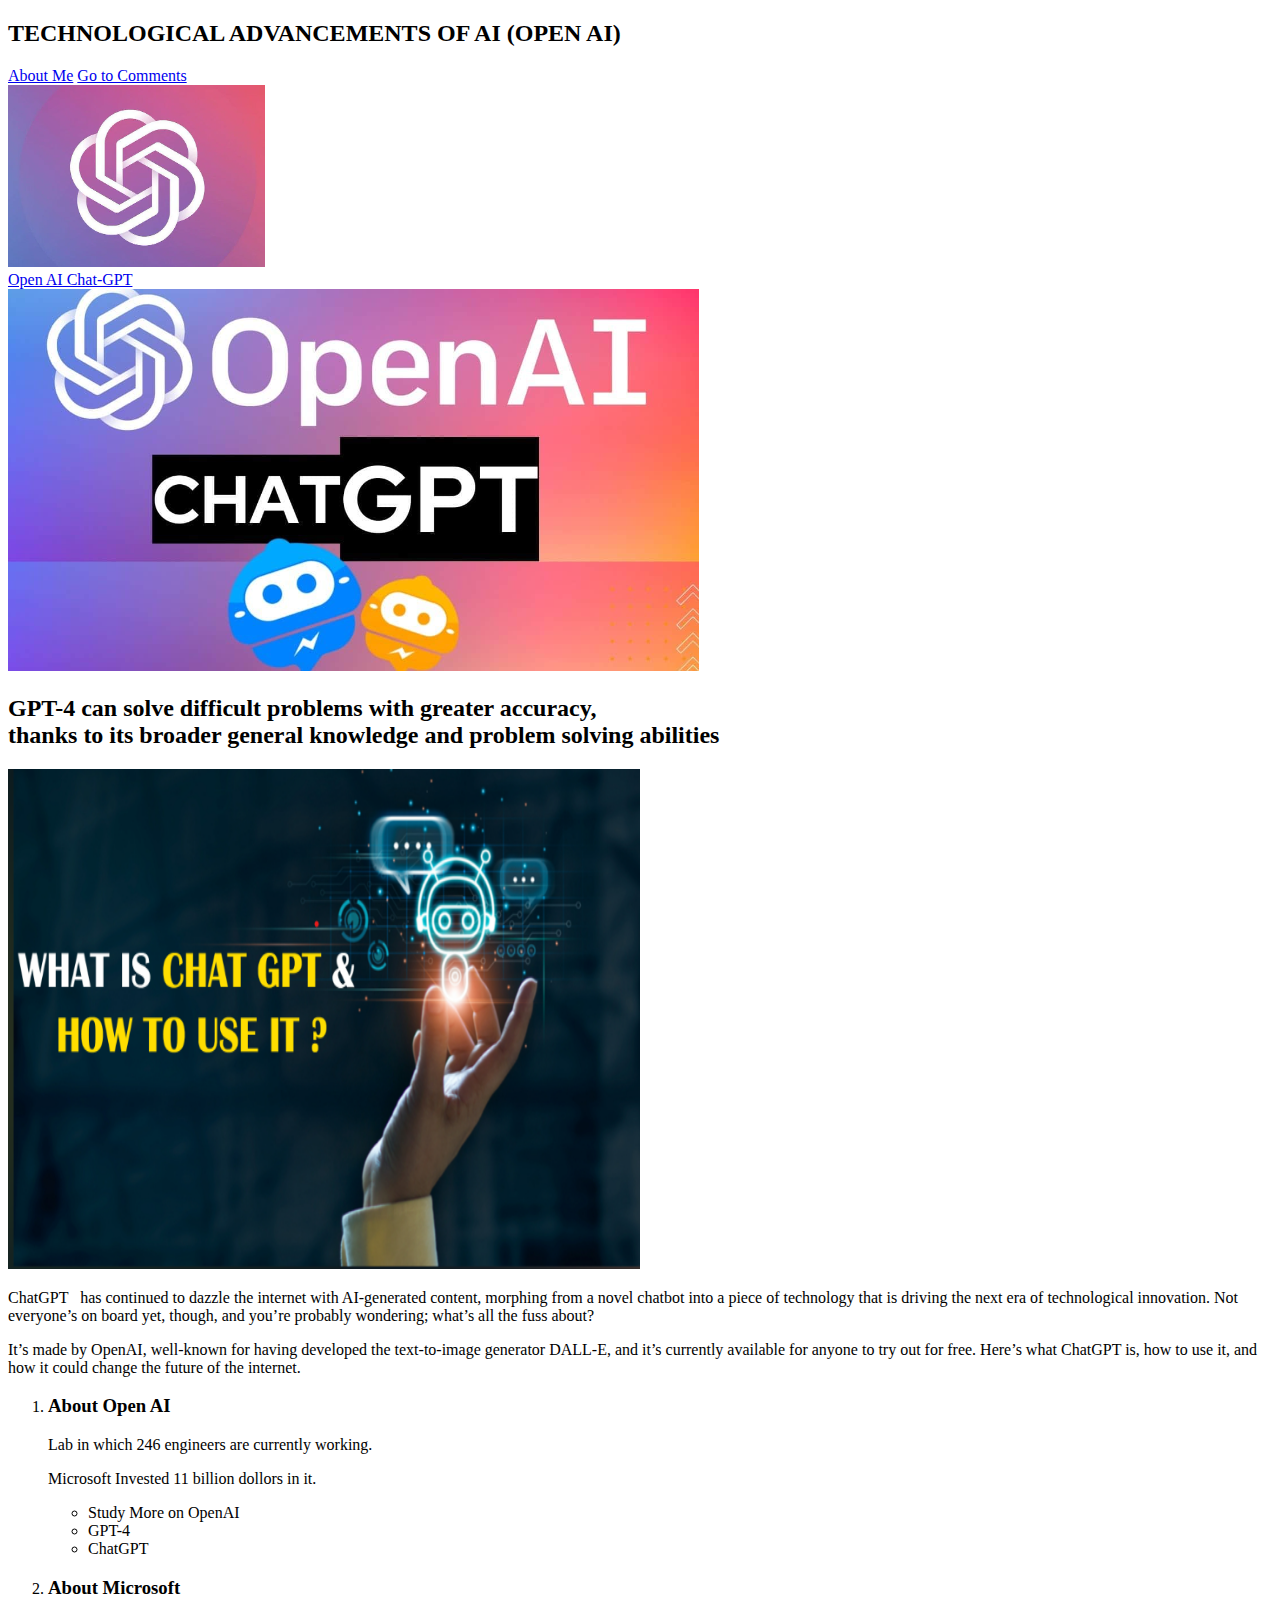
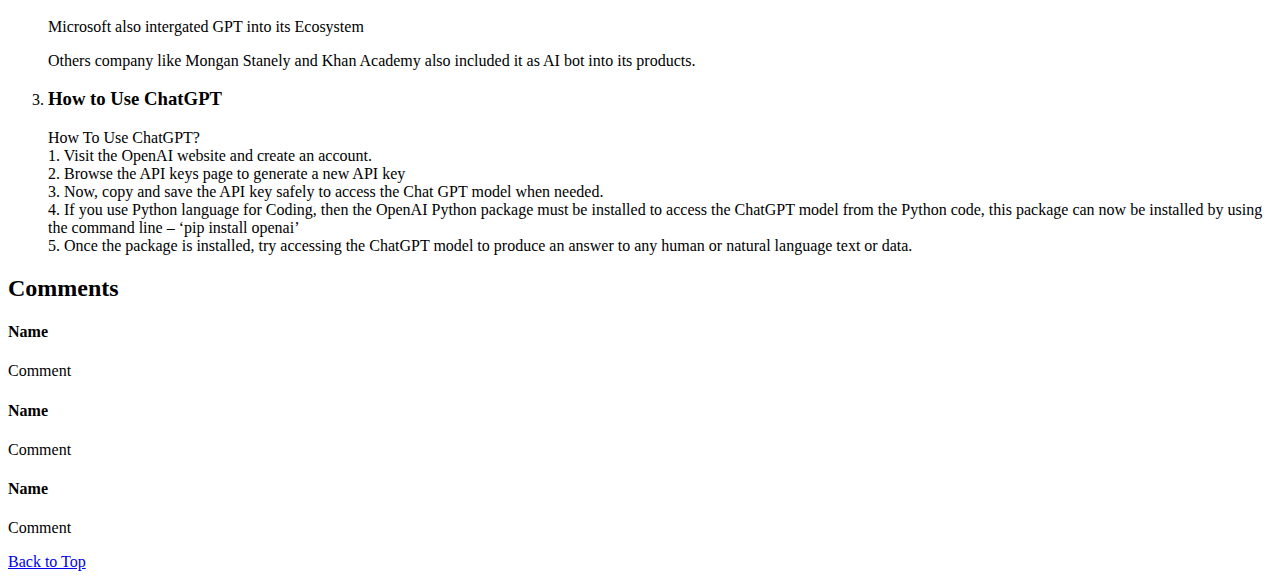
==== index.html @ 0105c49e "Initial Commit" ====
<!DOCTYPE html>
<html lang="en">
<head>
    <meta charset="UTF-8">
    <meta http-equiv="X-UA-Compatible" content="IE=edge">
    <meta name="viewport" content="width=device-width, initial-scale=1.0">
    <title>Blog Site Nikhil</title>
     <!-- flow of blog:
      1.Header 
          Logo Website link Header image 
      2.Main Blog
         Heading Blog Image Content Paragraph 1 Paragraph List Ending Paragraph -->
</head>
<body>
    <!-- 1.Header -->
    <nav>
    <h2>TECHNOLOGICAL ADVANCEMENTS OF AI (OPEN AI)</h2>
    <a href="about me/index.html">About Me</a>
    <a href="#comments-section">Go to Comments</a>
    </nav>
    <!-- Logo Website  -->
    <!-- div is also working as kinda line break -->
    <header>
    <a href="https://openai.com/blog/chatgpt" target="_blank"><img src="static/OpenAI logo.png"></a>
        <!-- link --><br>
    <a href="https://openai.com/blog/chatgpt" target="_blank">Open AI Chat-GPT</a> <br> 
    <!-- Header image  -->
    <!-- img is a inline tag mean just next new line starts and 
      to take complete block, you can write img inside <div> tag it gives access
        of complete block to div  -->
    <img src="static/OpenAI image.png">
    </header>
    <!-- 2.Main Blog -->
    <main>
         <!-- Heading Blog  -->
         <h2>GPT-4 can solve difficult problems with greater accuracy,<br> thanks to its broader general knowledge and problem solving abilities</h2>
         <!-- Image Content -->
         <!-- src in this is relative  and width is 100% wrt to screen size-->
         <img src="static/chatGPT.png" alt="IT HAS A IMAGE" height="500" width="50%">
          <!-- Paragraph 1  -->
          <p>ChatGPT &nbsp; has continued to dazzle the internet with AI-generated content, morphing from a novel chatbot into a piece of technology that is driving the next era of technological innovation. Not everyone’s on board yet, though, and you’re probably wondering; what’s all the fuss about?</p>
          <p>It’s made by OpenAI, well-known for having developed the text-to-image generator DALL-E, and it’s currently available for anyone to try out for free. Here’s what ChatGPT is, how to use it, and how it could change the future of the internet.</p>
          <!-- Paragraph List  -->
          <!-- Making unordered list use ul for ordered list use  ol -->
         <ol type="1">
                <li>
                    <h3>About Open AI</h3>
                  <p>Lab in which 246 engineers are currently working.</p>
                  <p>Microsoft Invested 11 billion dollors in it.</p>
                  <ul type="circle" start="2">
                    <li>Study More on OpenAI</li>
                    <li>GPT-4</li>
                    <li>ChatGPT</li>
                  </ul>                      
                </li>
                <li>
                    <h3>About Microsoft</h3>
                    <p>Microsoft also intergated GPT into its Ecosystem</p>
                    <p>Others company like Mongan Stanely and Khan Academy also included
                        it as AI bot into its products.
                    </p>
                </li>
                <li>
                    <h3>How to Use ChatGPT</h3>
                    <p>
                        How To Use ChatGPT?<br>
1. Visit the OpenAI website and create an account.<br>
2. Browse the API keys page to generate a new API key<br>
3. Now, copy and save the API key safely to access the Chat GPT model when needed.<br>
4. If you use Python language for Coding, then the OpenAI Python package must be installed to access the ChatGPT model from the Python code, this package can now be installed by using the command line – ‘pip install openai’<br>
5. Once the package is installed, try accessing the ChatGPT model to produce an answer to any human or natural language text or data.<br>
                    </p>
                </li>

         </ol>
          <!-- Ending Paragraph  -->
        </main>

        <section id="comments-section">
            <!-- h2 tag is a block tag mean paragraph begin after new line -->
            <h2> Comments </h2>
            <div>
                <h4> Name </h4>
                <p> Comment </p>
            </div>
            <div>
                <h4> Name </h4>
                <p> Comment </p>
            </div>
            <div>
                <h4> Name </h4>
                <p> Comment </p>
            </div>
        </section>
        <footer>
        <a href="#">Back to Top</a>
      
        </footer>
</body>
</html>
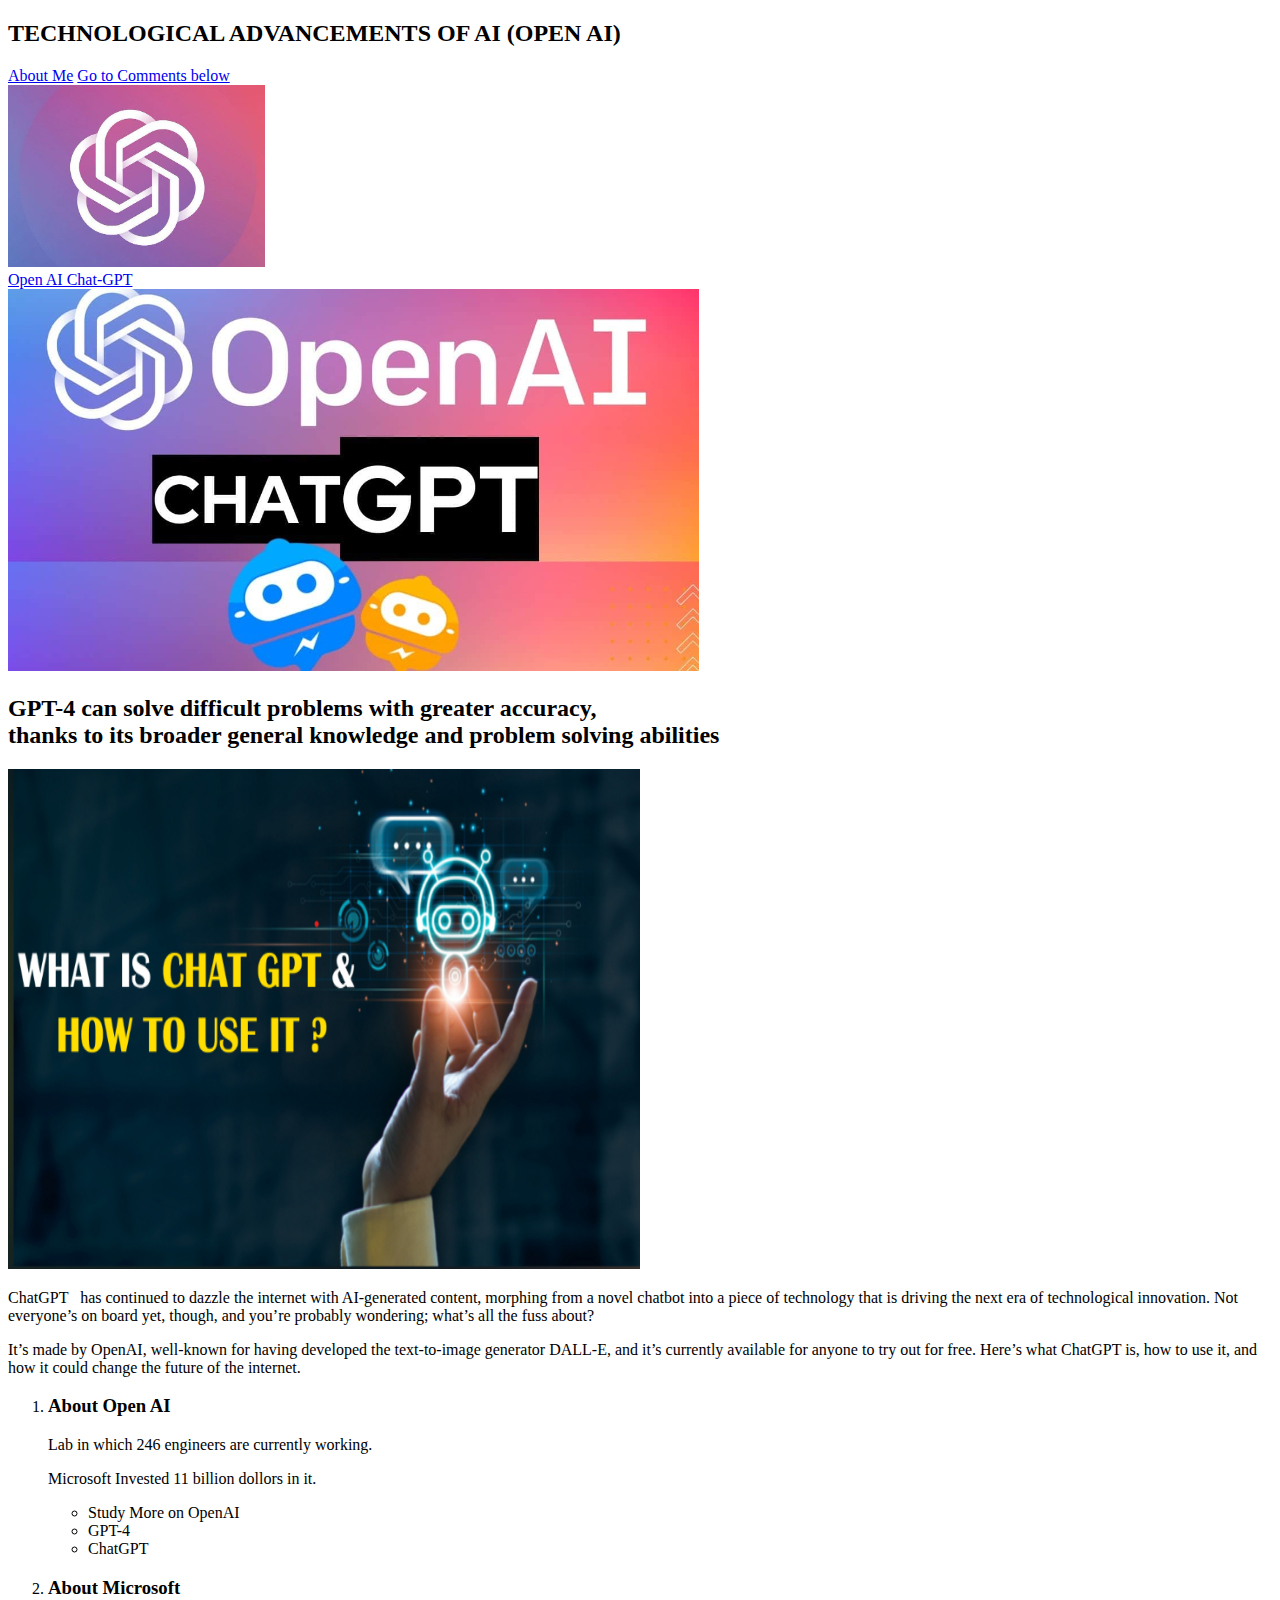
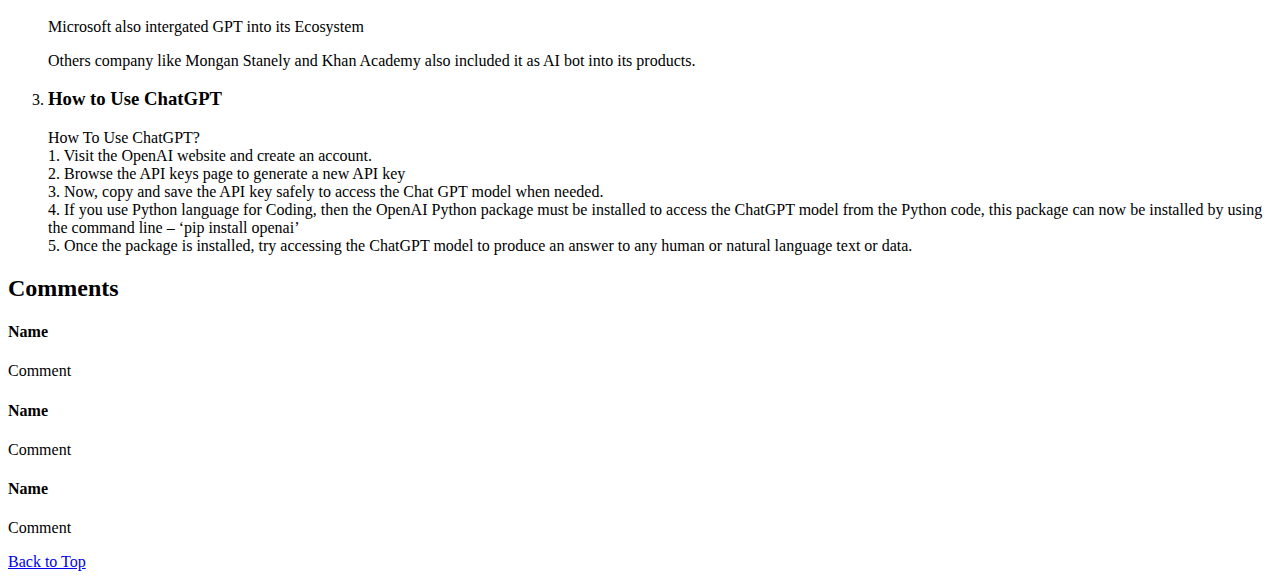
==== commit 70c5f33f: "Added falcon to blogSite" ====
--- a/index.html
+++ b/index.html
@@ -1,10 +1,12 @@
 <!DOCTYPE html>
 <html lang="en">
 <head>
+    <!-- Started Using GIT 30 March 2023 -->
     <meta charset="UTF-8">
     <meta http-equiv="X-UA-Compatible" content="IE=edge">
     <meta name="viewport" content="width=device-width, initial-scale=1.0">
     <title>Blog Site Nikhil</title>
+    <link rel="short icon" type="image/x-icon" href="static/blogfalcon.ico">
      <!-- flow of blog:
       1.Header 
           Logo Website link Header image 
@@ -16,7 +18,7 @@
     <nav>
     <h2>TECHNOLOGICAL ADVANCEMENTS OF AI (OPEN AI)</h2>
     <a href="about me/index.html">About Me</a>
-    <a href="#comments-section">Go to Comments</a>
+    <a href="#comments-section">Go to Comments below</a>
     </nav>
     <!-- Logo Website  -->
     <!-- div is also working as kinda line break -->
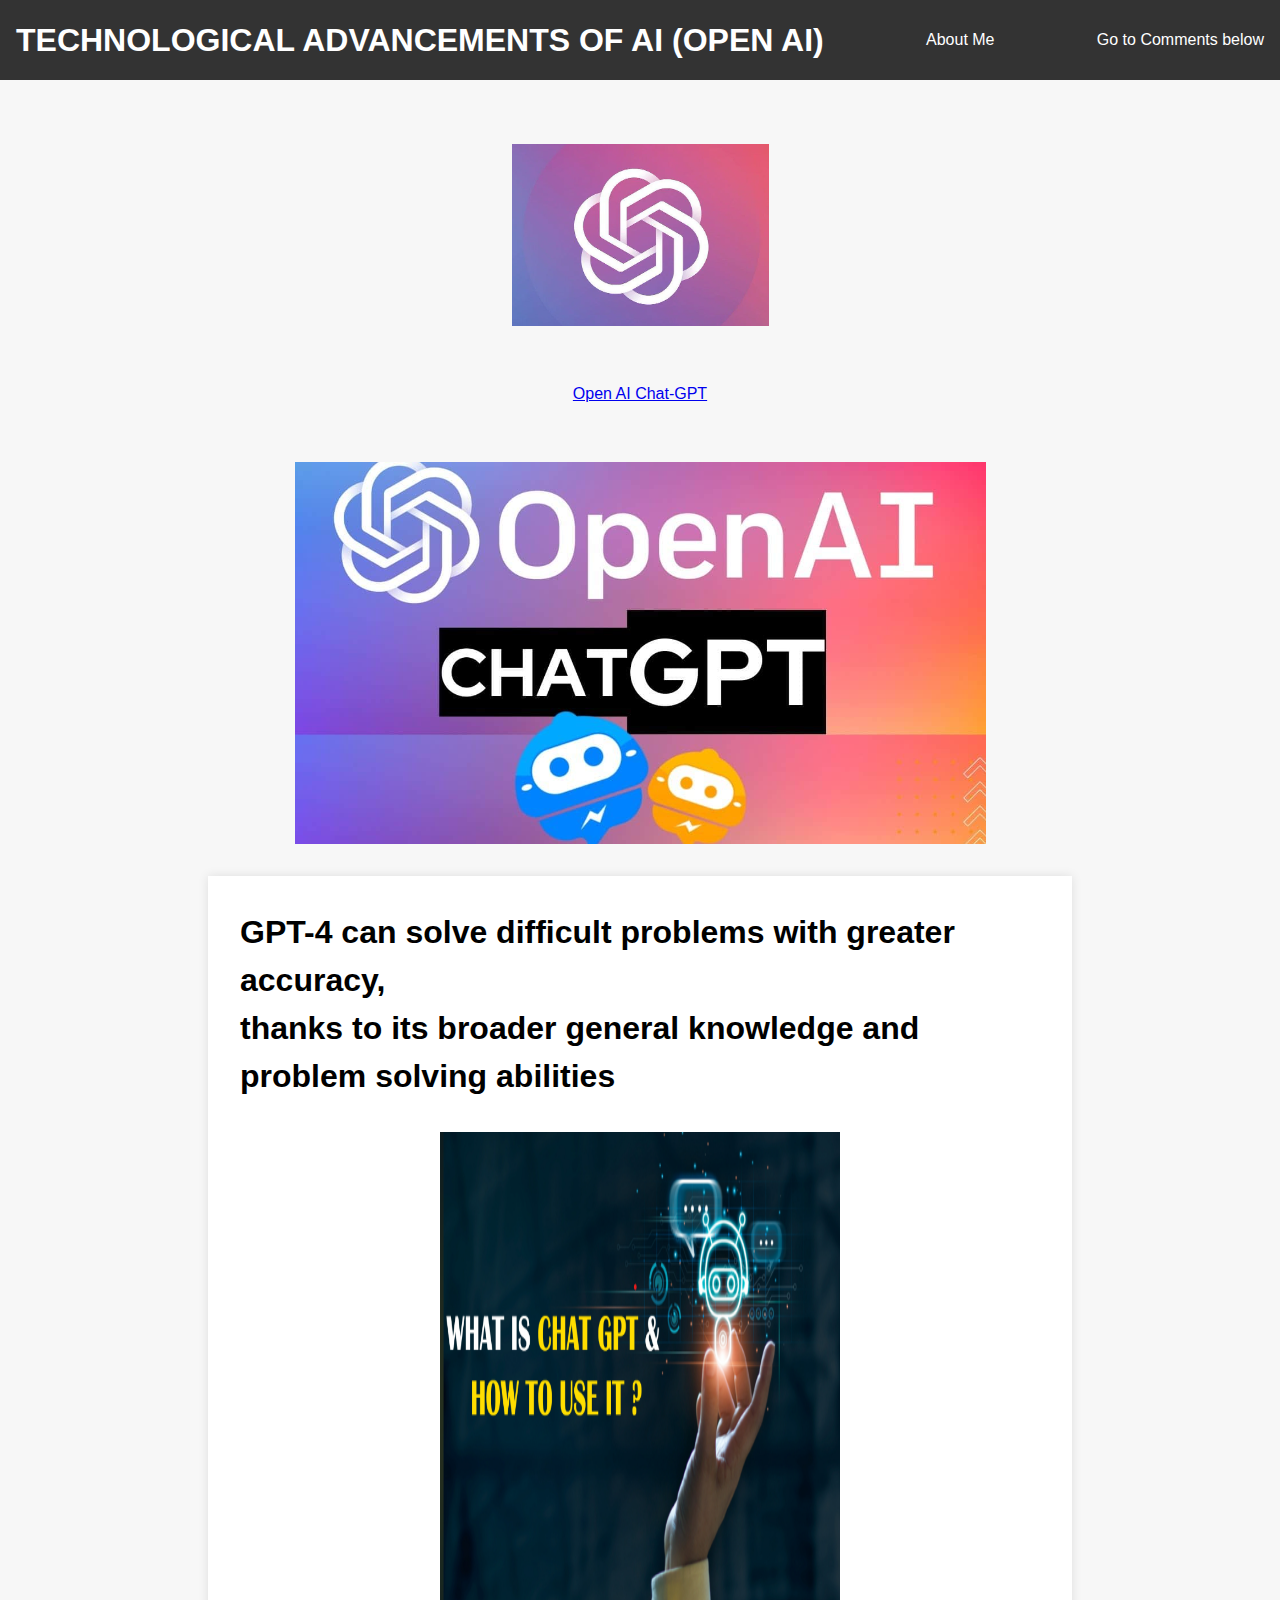
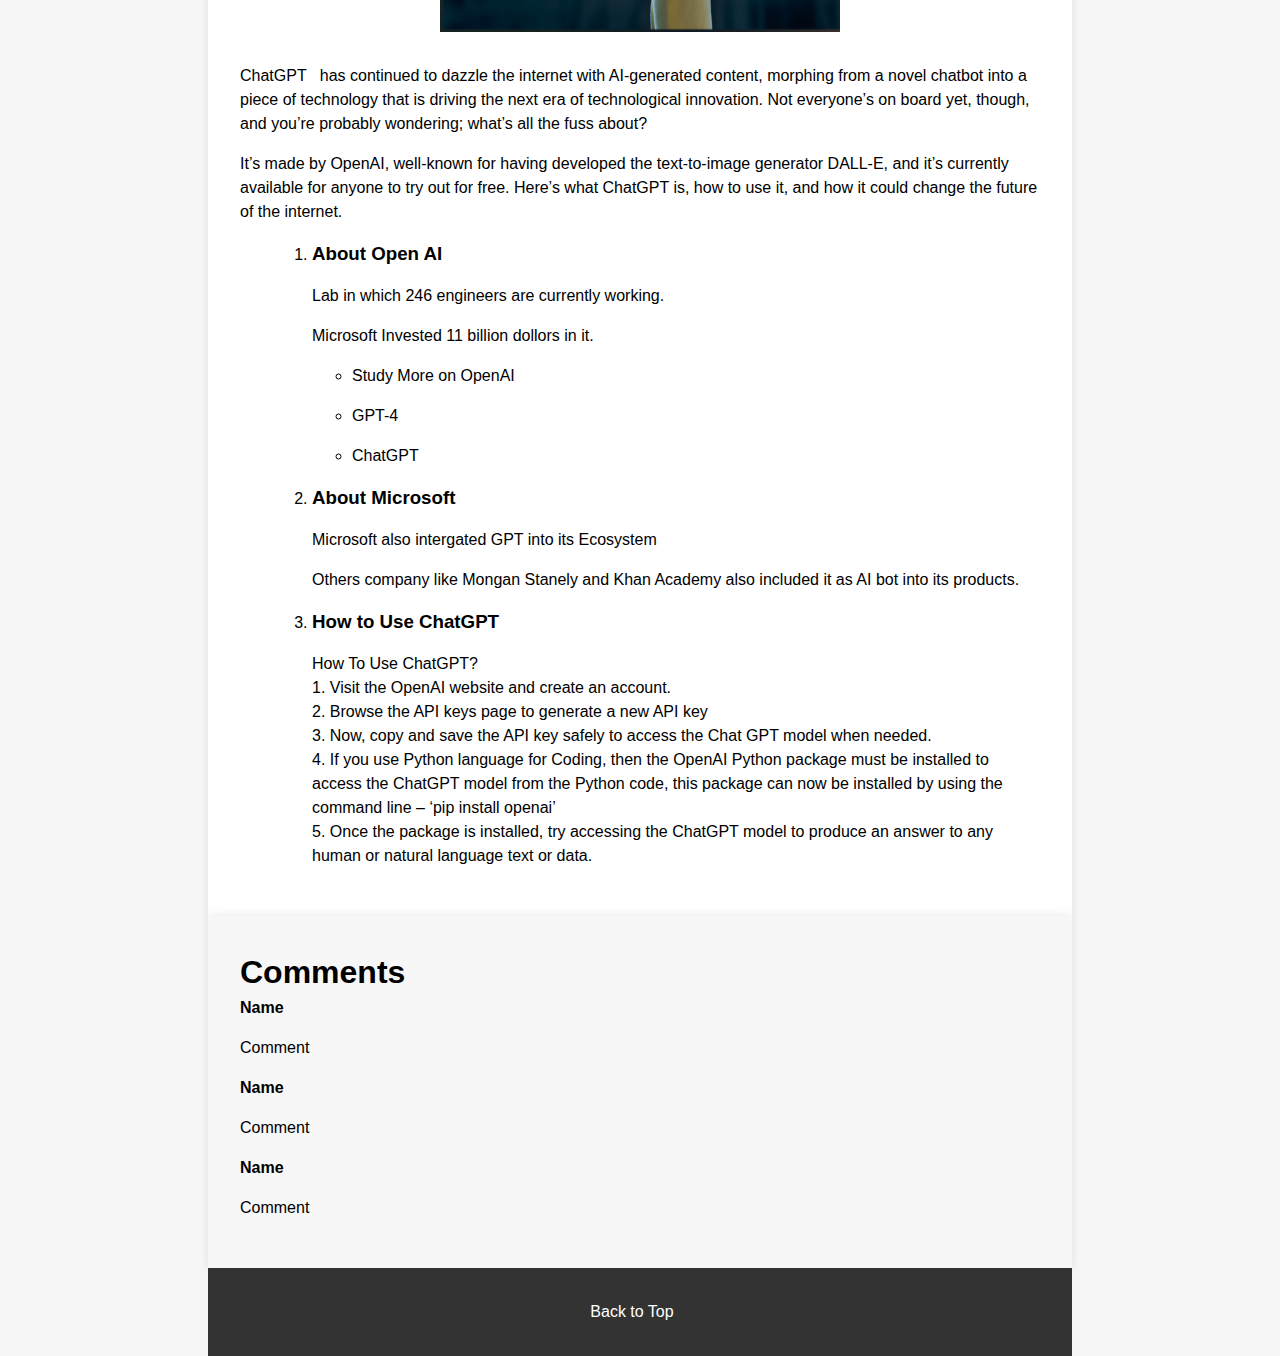
==== commit 202928e9: "Added Styleling using ChatGPT" ====
--- a/index.html
+++ b/index.html
@@ -7,6 +7,7 @@
     <meta name="viewport" content="width=device-width, initial-scale=1.0">
     <title>Blog Site Nikhil</title>
     <link rel="short icon" type="image/x-icon" href="static/blogfalcon.ico">
+    <link rel="stylesheet" href="style.css">
      <!-- flow of blog:
       1.Header 
           Logo Website link Header image 
--- a/style.css
+++ b/style.css
@@ -0,0 +1,84 @@
+body {
+    font-family: Arial, sans-serif;
+    line-height: 1.5;
+    background-color: #f7f7f7;
+    margin: 0;
+    padding: 0;
+}
+nav {
+    background-color: #333;
+    color: #fff;
+    display: flex;
+    justify-content: space-between;
+    align-items: center;
+    padding: 1rem;
+}
+nav a {
+    color: #fff;
+    text-decoration: none;
+    margin-left: 1rem;
+}
+header {
+    display: flex;
+    justify-content: center;
+    align-items: center;
+    flex-direction: column;
+    margin-top: 2rem;
+}
+header img {
+    max-width: 100%;
+}
+main {
+    max-width: 800px;
+    margin: 0 auto;
+    padding: 2rem;
+    background-color: #fff;
+    box-shadow: 0 0 10px rgba(0, 0, 0, 0.1);
+}
+h2 {
+    font-size: 2rem;
+    margin: 0;
+    padding: 0;
+}
+img {
+    display: block;
+    margin: 2rem auto;
+    max-width: 100%;
+}
+p {
+    margin-bottom: 1rem;
+}
+ol {
+    margin-left: 2rem;
+}
+li {
+    margin-bottom: 1rem;
+}
+h3 {
+    margin: 0;
+    padding: 0;
+}
+section {
+    max-width: 800px;
+    margin: 0 auto;
+    padding: 2rem;
+    background-color: #f7f7f7;
+    box-shadow: 0 0 10px rgba(0, 0, 0, 0.1);
+}
+h4 {
+    margin: 0;
+    padding: 0;
+}
+footer {
+    max-width: 800px;
+    margin: 0 auto;
+    padding: 2rem;
+    background-color: #333;
+    color: #fff;
+    text-align: center;
+}
+footer a {
+    color: #fff;
+    text-decoration: none;
+    margin-right: 1rem;
+}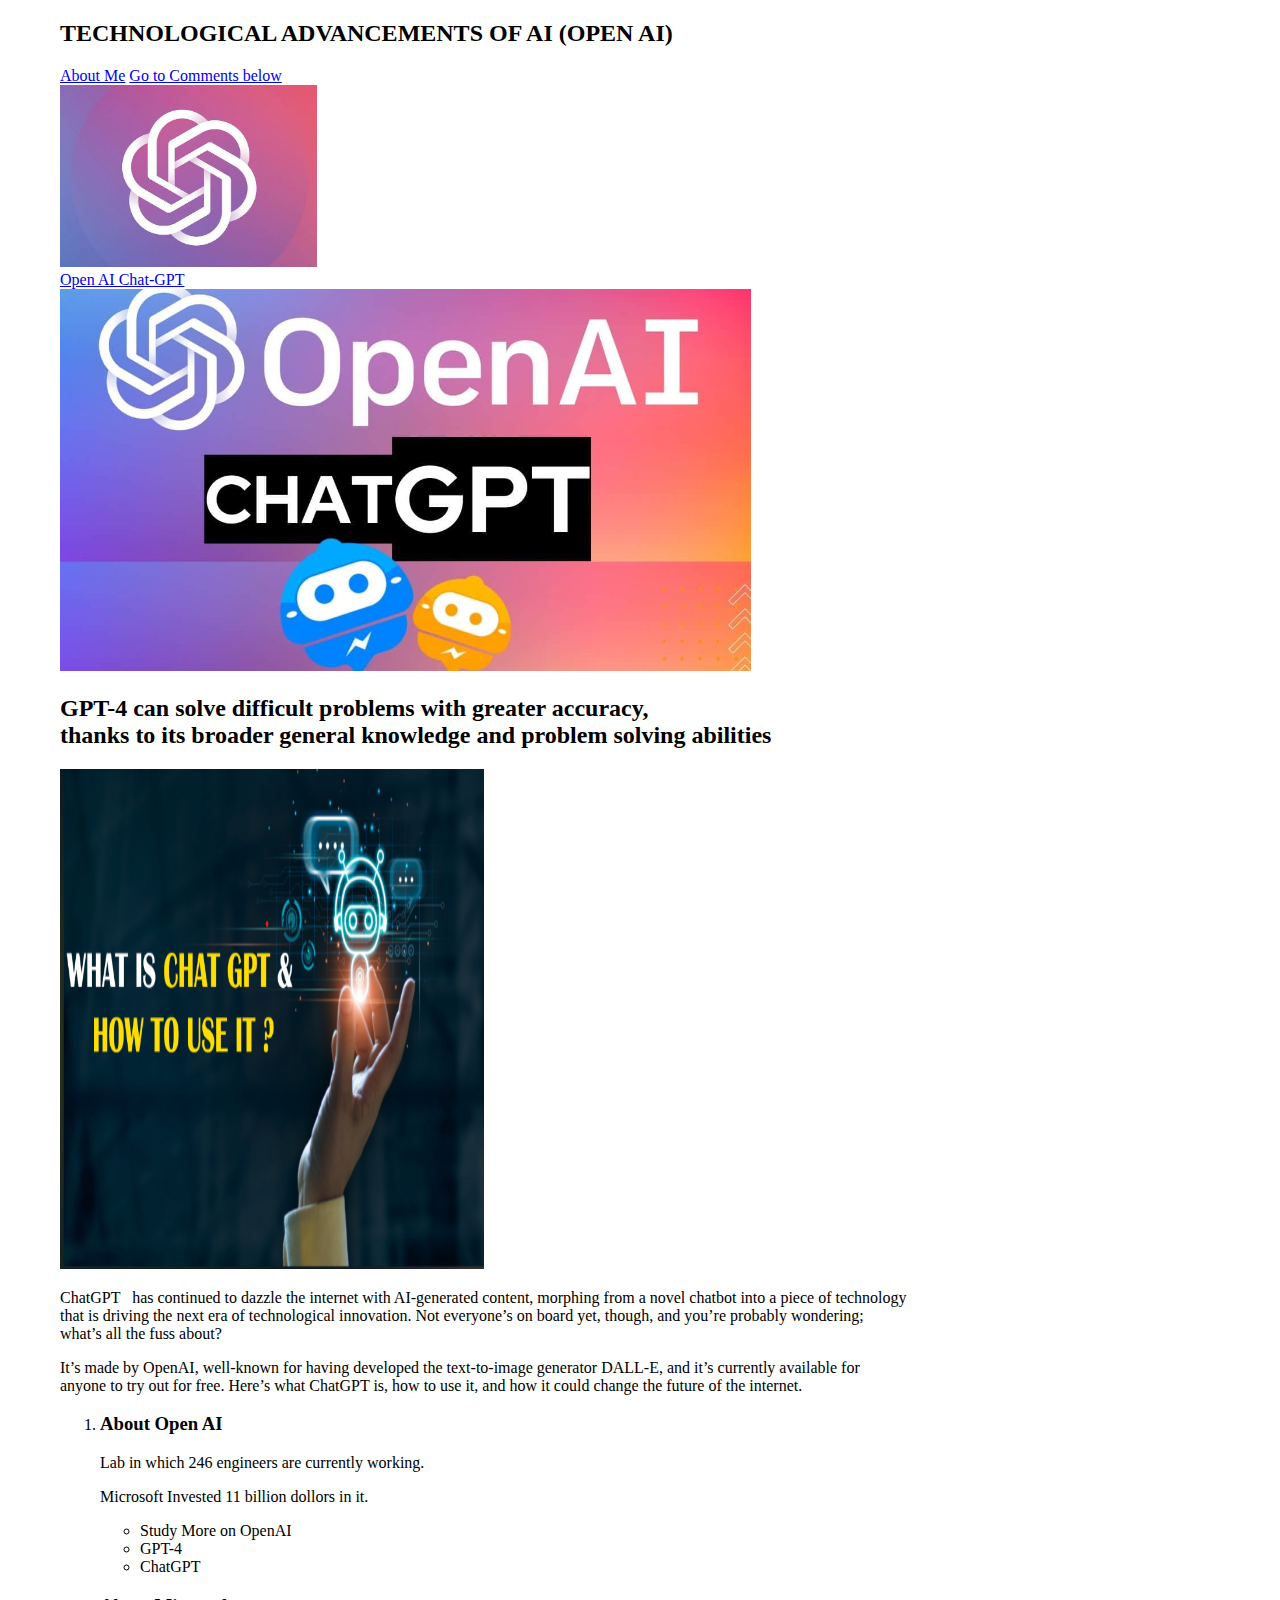
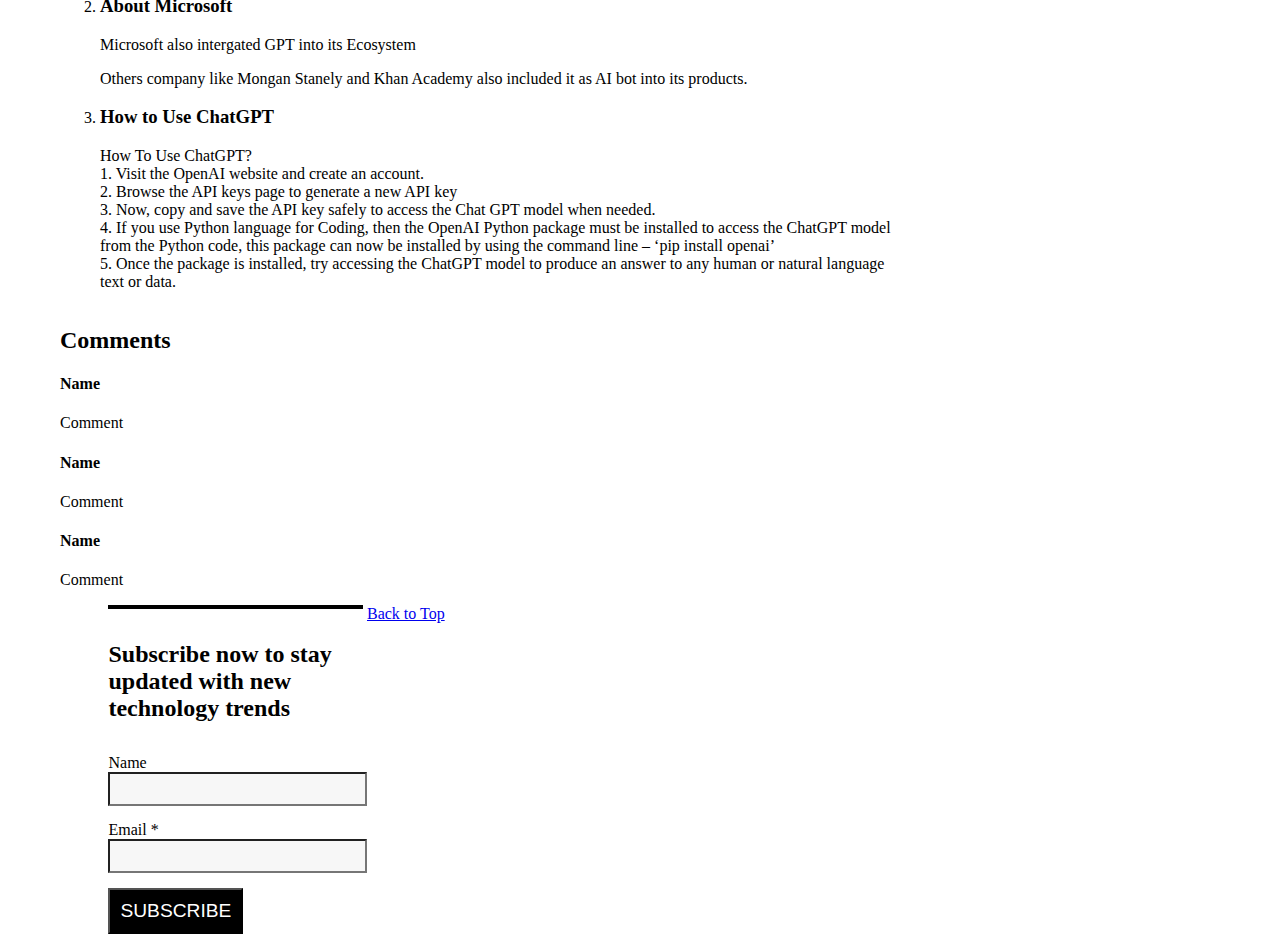
==== commit 4f96fca8: "Added Aside Section" ====
--- a/index.html
+++ b/index.html
@@ -36,7 +36,7 @@
     <!-- 2.Main Blog -->
     <main>
          <!-- Heading Blog  -->
-         <h2>GPT-4 can solve difficult problems with greater accuracy,<br> thanks to its broader general knowledge and problem solving abilities</h2>
+         <h2 class="div1">GPT-4 can solve difficult problems with greater accuracy,<br> thanks to its broader general knowledge and problem solving abilities</h2>
          <!-- Image Content -->
          <!-- src in this is relative  and width is 100% wrt to screen size-->
          <img src="static/chatGPT.png" alt="IT HAS A IMAGE" height="500" width="50%">
@@ -96,6 +96,21 @@
             </div>
         </section>
         <footer>
+            <aside>
+                <section id="subscription" class="widget">
+                    <h4 class="widget-title">Subscribe now to stay updated with new technology trends</h4>
+    
+                    <div id="subscribe-form">
+                        <form action="">
+                            <label for="input-name">Name</label>
+                            <input id="input-name" name="name" type="text">
+                            <label for="input-email">Email *</label>
+                            <input id="input-email" name="input-email" type="text" required="">
+                            <button class="sub-btn" type="submit">SUBSCRIBE</button>
+                        </form>
+                    </div>
+                </section>
+            </aside>
         <a href="#">Back to Top</a>
       
         </footer>
--- a/style.css
+++ b/style.css
@@ -1,84 +1,106 @@
+
 body {
-    font-family: Arial, sans-serif;
-    line-height: 1.5;
-    background-color: #f7f7f7;
-    margin: 0;
-    padding: 0;
+    margin-left: 60px;
+    padding: 0px;
 }
-nav {
-    background-color: #333;
-    color: #fff;
-    display: flex;
-    justify-content: space-between;
-    align-items: center;
-    padding: 1rem;
+
+#content {
+    margin-top: 40px;
 }
-nav a {
-    color: #fff;
+
+/* main header */
+
+main {
+    width: 70%;
+    display: inline-block;
+}
+
+#main-header {
+    width: 100%;
+}
+
+#site-desc a {
+    font-size: 2rem;
+    color: #1a1a1a;
     text-decoration: none;
-    margin-left: 1rem;
+    font-weight: bold;
+    line-height: 1.25;
+    font-family: "Gill Sans", sans-serif;
 }
-header {
-    display: flex;
-    justify-content: center;
-    align-items: center;
-    flex-direction: column;
-    margin-top: 2rem;
+
+#about-site {
+    color: #3c5349;
+    margin-top: 5px;
+    font-size: 1rem;
 }
-header img {
-    max-width: 100%;
+
+#site-desc a:hover {
+    color: #dc6520;
 }
-main {
-    max-width: 800px;
-    margin: 0 auto;
-    padding: 2rem;
-    background-color: #fff;
-    box-shadow: 0 0 10px rgba(0, 0, 0, 0.1);
+
+/* Blog */
+
+/* Blog Header */
+
+#blog-header h1 {
+    font-size: 3.5rem;
+    font-family: "Gill Sans", sans-serif;
 }
-h2 {
-    font-size: 2rem;
-    margin: 0;
-    padding: 0;
+
+#blog-header h1:hover {
+    color: #dc6520;
 }
-img {
+
+/* main article */
+
+#views img {
+    height: 15px;
+    width: 15px;
+}
+
+#views span {
+    font-size: 1rem;
+    font-family: sans-serif;
+}
+
+#blog-content {
+    font-size: 1.1rem;
+    font-family: Georgia, serif;
+    word-spacing: 1px;
+    line-height: 1.4;
+}
+
+/* Aside */
+
+aside {
+    display: inline-block;
+    width: 21%;
+    vertical-align: top;
+    margin-left: 4%;
+}
+
+.widget {
+    border-top: 4px solid black;
+}
+
+.widget input {
     display: block;
-    margin: 2rem auto;
-    max-width: 100%;
+    background-color: #F7F7F7;
+    margin-bottom: 15px;
+    padding: 4px;
+    color: black;
+    font-size: 1.2rem;
 }
-p {
-    margin-bottom: 1rem;
+
+button[type="submit"] {
+
+    font-size: 1.2rem;
+    background-color: black;
+    color: white;
+    padding: 10px;
+
 }
-ol {
-    margin-left: 2rem;
+
+.widget-title {
+    font-size: 1.5rem;
 }
-li {
-    margin-bottom: 1rem;
-}
-h3 {
-    margin: 0;
-    padding: 0;
-}
-section {
-    max-width: 800px;
-    margin: 0 auto;
-    padding: 2rem;
-    background-color: #f7f7f7;
-    box-shadow: 0 0 10px rgba(0, 0, 0, 0.1);
-}
-h4 {
-    margin: 0;
-    padding: 0;
-}
-footer {
-    max-width: 800px;
-    margin: 0 auto;
-    padding: 2rem;
-    background-color: #333;
-    color: #fff;
-    text-align: center;
-}
-footer a {
-    color: #fff;
-    text-decoration: none;
-    margin-right: 1rem;
-}